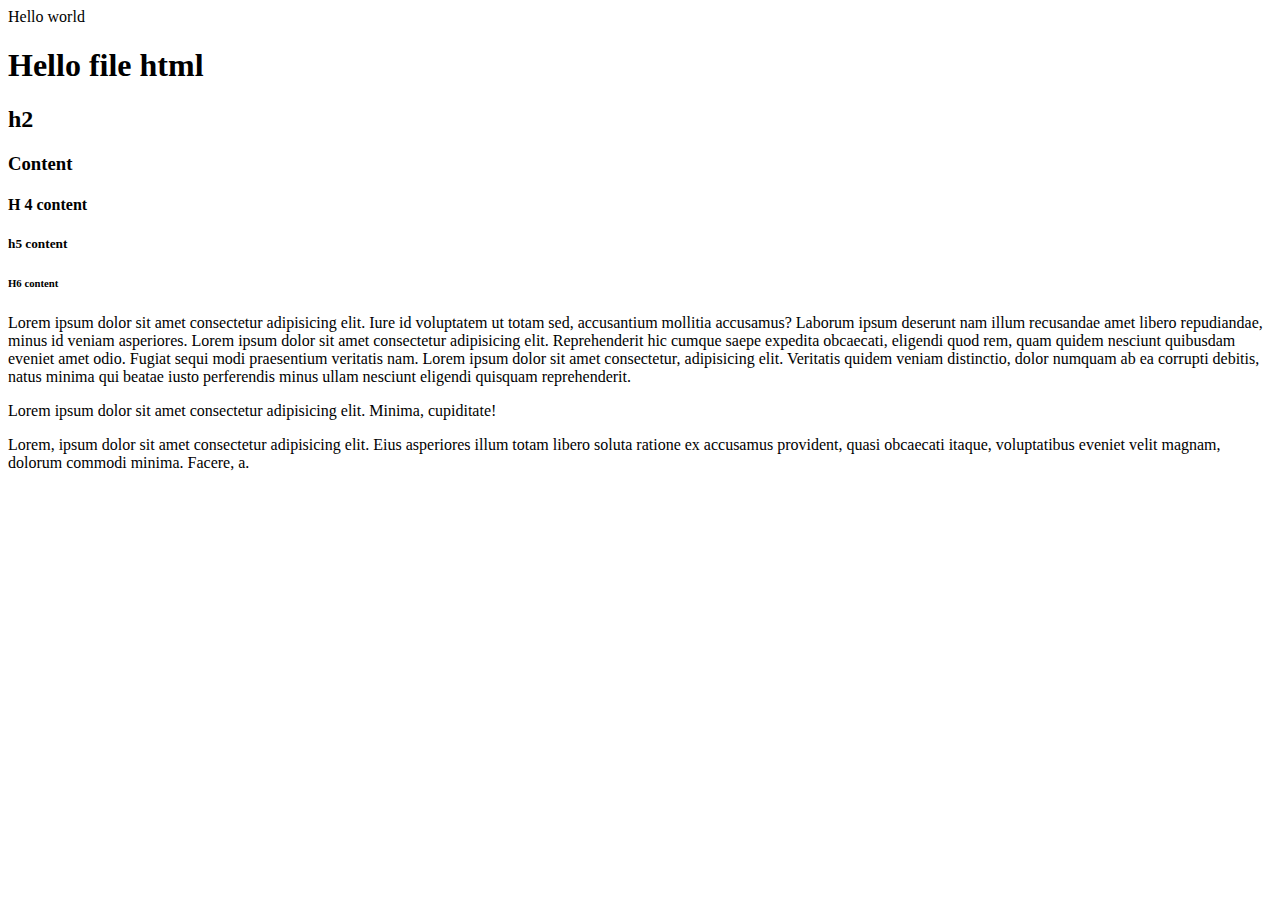
==== index/index.html @ 8698f155 "test" ====
<!DOCTYPE html>
<html lang="en">

<head>
    <meta charset="UTF-8">
    <meta name="viewport" content="width=device-width, initial-scale=1.0">
    <title>My first work</title>
</head>

<body>
    <!-- Тут розміщуємо контент ctrl+ /  cmnd +/ -->
    Hello world
    <!-- h1-6 -->
    <h1>Hello file html</h1>
    <h2>h2</h2>
    <h3>
        Content
    </h3>
    <h4>
        H 4 content
    </h4>
    <h5>
        h5 content
    </h5>
    <h6>H6 content</h6>
    <p>
        Lorem ipsum dolor sit amet                               consectetur adipisicing elit. Iure id voluptatem ut totam sed, accusantium mollitia accusamus? Laborum ipsum deserunt nam illum recusandae amet libero repudiandae, minus id veniam asperiores.

        Lorem ipsum dolor sit amet consectetur adipisicing elit. Reprehenderit hic cumque saepe expedita obcaecati, eligendi quod rem, 
        quam quidem nesciunt quibusdam eveniet amet odio. Fugiat sequi modi praesentium veritatis nam.

        Lorem ipsum dolor sit amet consectetur, adipisicing elit. Veritatis quidem veniam distinctio, dolor numquam ab ea corrupti 
        debitis, natus minima qui beatae iusto perferendis minus ullam nesciunt eligendi quisquam reprehenderit.
    </p>
    <p>
        Lorem ipsum dolor sit amet consectetur adipisicing elit. Minima, cupiditate!
    </p>
    <p>
        Lorem, ipsum dolor sit amet consectetur adipisicing elit. Eius asperiores illum totam libero soluta ratione ex accusamus provident, quasi obcaecati itaque, voluptatibus eveniet velit magnam, dolorum commodi minima. Facere, a.
    </p>
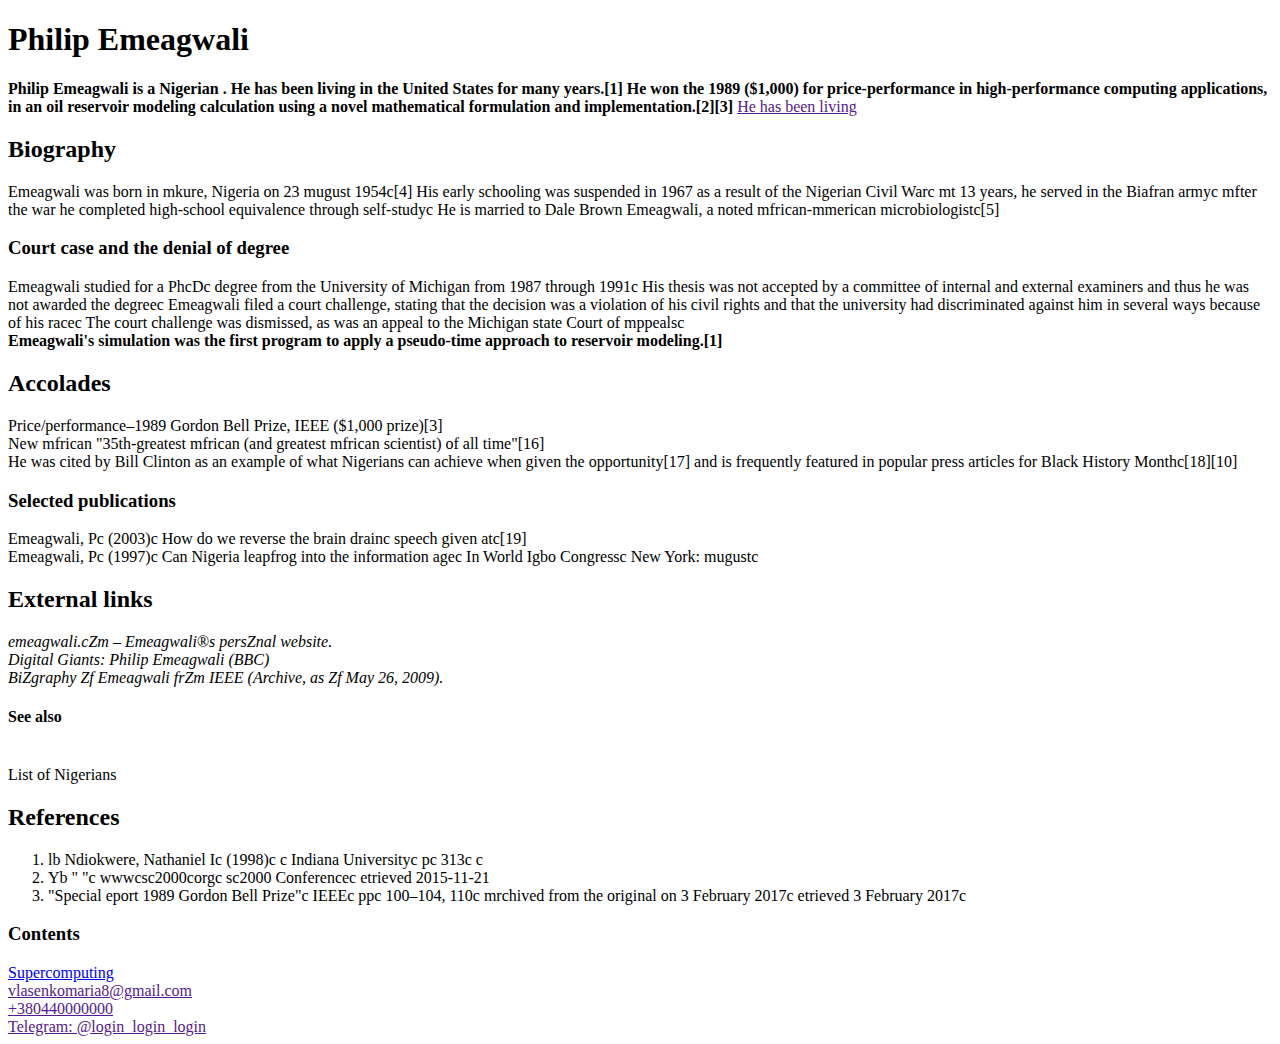
==== commit 06e41082: "hw2" ====
--- a/index/index.html
+++ b/index/index.html
@@ -1,40 +1,76 @@
 <!DOCTYPE html>
 <html lang="en">
-
 <head>
     <meta charset="UTF-8">
     <meta name="viewport" content="width=device-width, initial-scale=1.0">
-    <title>My first work</title>
+    <title>Document</title>
 </head>
+<body>
+    <h1>Philip Emeagwali </h1>
+    <p>
+         <b>
+        Philip Emeagwali is a Nigerian . He has been living in the United States for many years.[1] He won the 1989 ($1,000) for 
+        price-performance in high-performance computing applications, in an oil reservoir modeling calculation using a novel mathematical formulation and 
+        implementation.[2][3]
+    </b>
+    <a href="">He has been living </a>
+ 
+        </p>
+       <h2>Biography </h2>  
+       <p> Emeagwali was born in mkure, Nigeria on 23 mugust 1954c[4] His early schooling was suspended in 1967 as a result of the Nigerian Civil Warc mt 13 years, he served 
+in the Biafran armyc mfter the war he completed high-school equivalence through self-studyc He is married to Dale Brown Emeagwali, a noted mfrican-mmerican 
+microbiologistc[5]
+       </p>
+       <h3>
+        Court case and the denial of degree
+       </h3>
+       <p> Emeagwali studied for a PhcDc degree from the University of Michigan from 1987 through 1991c His thesis was not accepted by a committee of internal and external 
+        examiners and thus he was not awarded the degreec Emeagwali filed a court challenge, stating that the decision was a violation of his civil rights and that the 
+        university had discriminated against him in several ways because of his racec The court challenge was dismissed, as was an appeal to the Michigan state Court of 
+        mppealsc <br><b>Emeagwali's simulation was the first program to apply a pseudo-time approach to reservoir modeling.[1]</b> </p>
+       <h2>
+        Accolades
+       </h2>
+       <p>
+        Price/performance–1989 Gordon Bell Prize, IEEE ($1,000 prize)[3]<br>New mfrican "35th-greatest mfrican (and greatest mfrican scientist) of all time"[16]<br>He was cited by Bill Clinton as an example of what Nigerians can achieve when given the opportunity[17] and is frequently featured in popular press articles for 
+        Black History Monthc[18][10]
+       </p>
+       <h3>
+        Selected publications
+       </h3>
+       <p>
+        Emeagwali, Pc (2003)c How do we reverse the brain drainc speech given atc[19]<br>Emeagwali, Pc (1997)c Can Nigeria leapfrog into the information agec In World Igbo Congressc New York: mugustc
+     </p>
+     <h2>
+        External links
+     </h2>
+     <p>
+        <i>emeagwali.cZm – Emeagwali®s persZnal website.<br> Digital Giants: Philip Emeagwali (BBC)<br> BiZgraphy Zf Emeagwali frZm IEEE (Archive, as Zf May 26, 2009). </i>
+        
+        <h4>  See also</h4>
+        
+         <br>List of Nigerians
 
-<body>
-    <!-- Тут розміщуємо контент ctrl+ /  cmnd +/ -->
-    Hello world
-    <!-- h1-6 -->
-    <h1>Hello file html</h1>
-    <h2>h2</h2>
-    <h3>
-        Content
-    </h3>
-    <h4>
-        H 4 content
-    </h4>
-    <h5>
-        h5 content
-    </h5>
-    <h6>H6 content</h6>
-    <p>
-        Lorem ipsum dolor sit amet                               consectetur adipisicing elit. Iure id voluptatem ut totam sed, accusantium mollitia accusamus? Laborum ipsum deserunt nam illum recusandae amet libero repudiandae, minus id veniam asperiores.
+     </p>
+     <h2>
+        References
+     </h2>
+     <ol>
+        <li> lb Ndiokwere, Nathaniel Ic (1998)c c Indiana Universityc pc 313c c</li>
+        <li>Yb " "c wwwcsc2000corgc sc2000 Conferencec etrieved 2015-11-21 </li>
+        <li>  "Special eport 1989 Gordon Bell Prize"c IEEEc ppc 100–104, 110c mrchived from the original on 3 February 2017c etrieved 3 February 2017c </li>
+     </ol>
+     
+     <h3>
+        Contents
+     </h3>
 
-        Lorem ipsum dolor sit amet consectetur adipisicing elit. Reprehenderit hic cumque saepe expedita obcaecati, eligendi quod rem, 
-        quam quidem nesciunt quibusdam eveniet amet odio. Fugiat sequi modi praesentium veritatis nam.
+     <a href="https://www.springer.com/journal/11227">Supercomputing</a><br>
+     <a href=""> vlasenkomaria8@gmail.com</a><br>
+     <a href="">+380440000000 </a><br>
+     <a href=""> Telegram: @login_login_login </a><br>
 
-        Lorem ipsum dolor sit amet consectetur, adipisicing elit. Veritatis quidem veniam distinctio, dolor numquam ab ea corrupti 
-        debitis, natus minima qui beatae iusto perferendis minus ullam nesciunt eligendi quisquam reprehenderit.
-    </p>
-    <p>
-        Lorem ipsum dolor sit amet consectetur adipisicing elit. Minima, cupiditate!
-    </p>
-    <p>
-        Lorem, ipsum dolor sit amet consectetur adipisicing elit. Eius asperiores illum totam libero soluta ratione ex accusamus provident, quasi obcaecati itaque, voluptatibus eveniet velit magnam, dolorum commodi minima. Facere, a.
-    </p>+    
+    
+    </body>
+</html>